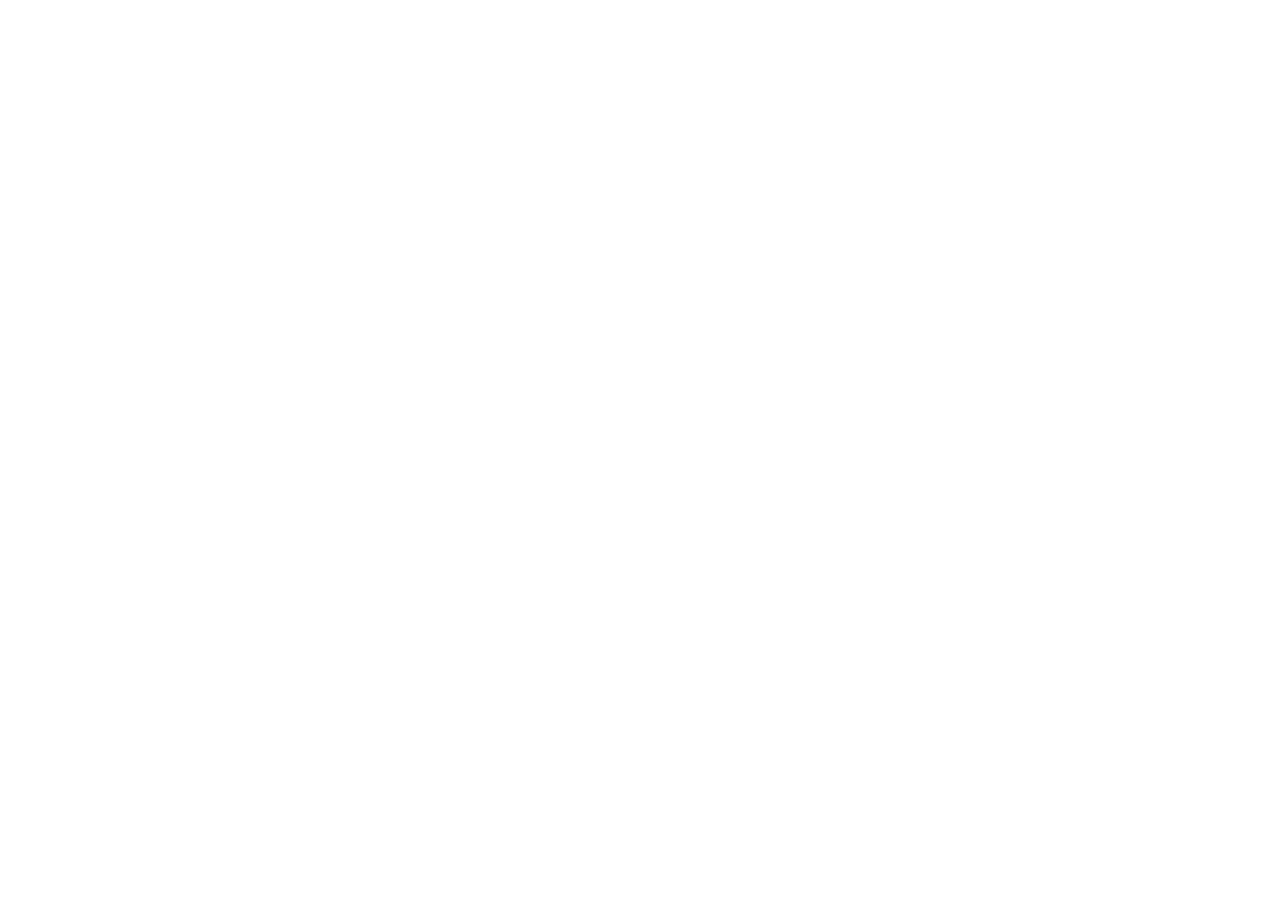
==== start.html @ 733513b0 "Normalize and start" ====
<!DOCTYPE html>
<html lang="en">
  <head>
    <meta charset="UTF-8" />
    <meta http-equiv="X-UA-Compatible" content="IE=edge" />
    <meta name="viewport" content="width=device-width, initial-scale=1.0" />
    <link rel="stylesheet" href="./normalize.css">
    <link rel="stylesheet" href="./start.css">
    <title>Document</title>
  </head>
  <body>
    <main class="main">

    </main>
  </body>
</html>
---- start.css ----
.main{
    background-color:  #545454;
    background-color: red;
}
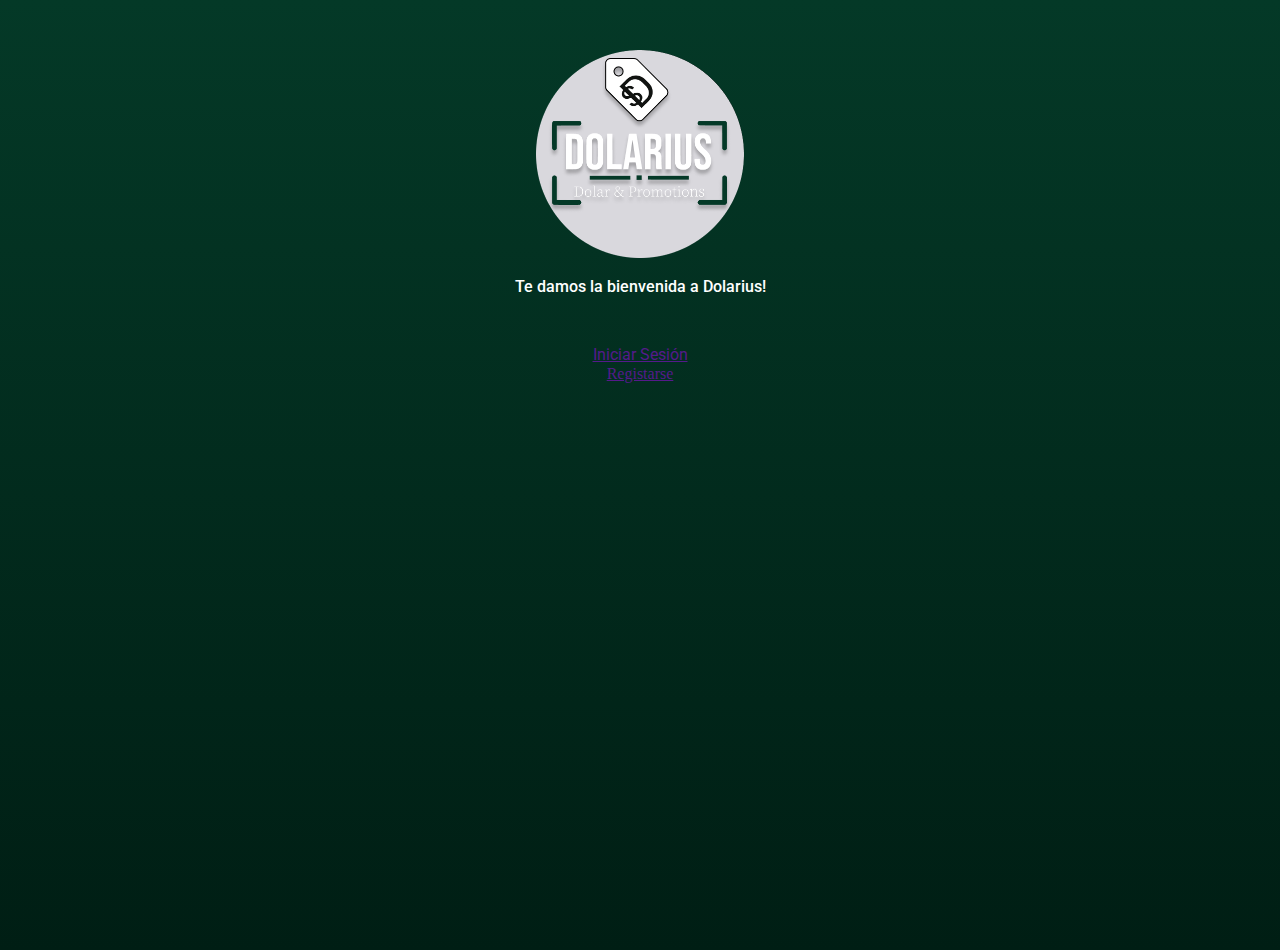
==== commit ef3f1b23: "primeros css" ====
--- a/start.html
+++ b/start.html
@@ -4,13 +4,29 @@
     <meta charset="UTF-8" />
     <meta http-equiv="X-UA-Compatible" content="IE=edge" />
     <meta name="viewport" content="width=device-width, initial-scale=1.0" />
-    <link rel="stylesheet" href="./normalize.css">
-    <link rel="stylesheet" href="./start.css">
+    <link rel="stylesheet" href="./style/normalize.css" />
+    <link rel="stylesheet" href="./style/start.css" />
+
+    <link rel="preconnect" href="https://fonts.googleapis.com" />
+    <link rel="preconnect" href="https://fonts.gstatic.com" crossorigin />
+    <link
+      href="https://fonts.googleapis.com/css2?family=Roboto:wght@500&display=swap"
+      rel="stylesheet"
+    />
     <title>Document</title>
   </head>
   <body>
-    <main class="main">
-
+    <main class="start-main">
+      <div class="start-mainlogo">
+        <img src="./img/dolarius.png" alt="dolarius_logo" />
+      </div>
+      <div class="start-welcome">
+        <h2>Te damos la bienvenida a Dolarius!</h2>
+        <div class="start-welcome_btn"><a href="">Iniciar Sesión</a></div>
+      </div>
+      <div class="start-welcome_bottom">
+        <div class="start-welcome_btn"><a href="">Registarse</a></div>
+      </div>
     </main>
   </body>
 </html>
--- a/style/start.css
+++ b/style/start.css
@@ -0,0 +1,34 @@
+h2{
+    margin: 0;
+    padding: 0;
+    font-weight: 500;
+    font-size: 16px;
+    margin-top: 20px;
+    margin-bottom: 50px;
+    color: #ffffff;
+}
+
+img{
+    max-width: 100%;
+}
+
+.start-main{
+    background: linear-gradient(180deg, #043927 0%, #001E14 100%);
+    height: 100vh;
+    display: flex;
+    flex-direction:  column;
+    align-items: center;
+    text-align: center;
+    padding-top: 50px;
+
+}
+
+.start-mainlogo{
+    height: 208px;
+    width: 208px;
+    object-fit: contain;
+}
+
+.start-welcome{
+    font-family: 'Roboto';
+}